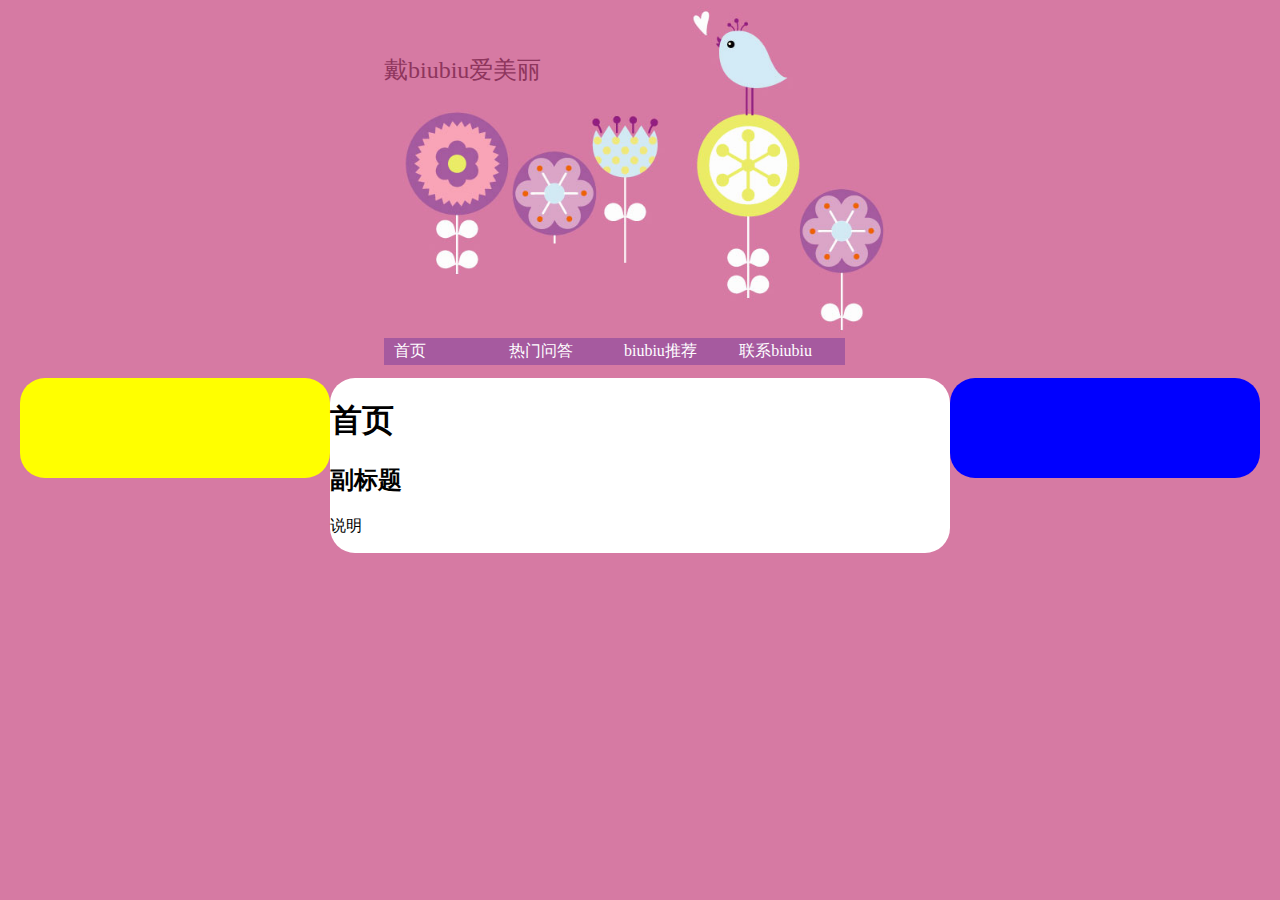
==== index.html @ 7aa86cf1 "only load markdown" ====
<!doctype html>
<html>
  <head>
    <meta charset='utf-8'>
    <title>戴biubiu爱美丽</title>
    <link rel='stylesheet' type='text/css' href='stylesheets/style.css'>
    <script type='text/javascript' src='https://code.jquery.com/jquery-2.1.1.min.js'></script>
    <script type='text/javascript' src='libs/Markdown.Converter.js'></script>    
  </head>
  <body>
    <div class='header'>
      <img class='header_img' src='images/sinablogb.jpg'></img>    
      <h3>戴biubiu爱美丽</h3>
    </div>
    
    <div class='header_links'>
      <ul>
        <li><a href="#main.md">首页</a></li>
        <li><a href="#faq.md">热门问答</a></li>
        <li><a href="#recommend.md">biubiu推荐</a></li>        
        <li><a href="#contact.md">联系biubiu</a></li>
      </ul>
    </div>
    <div class='main_container'>
      <div class='blog_list'></div>
      <div class='content_body'></div>      
      <div class='recommend_list'></div>        
    </div>




    <script type="text/javascript">
      var loadContent = function(path) {
        // $( '.content_body' ).load( path );
        var converter = new Markdown.Converter(),
            markdownToHtml = converter.makeHtml;
        $.get(path)
         .success(function (data) {
            $('.content_body').html(markdownToHtml(data));
        });
      };        
      
      $(function() {
        $(window).on('hashchange',function(){ 
           loadContent(location.hash.slice(1));
        });

        loadContent('main.md');
      })
    </script>

  </body>
</html>
---- stylesheets/style.css ----
body {
  margin: 0px;
  background:  #D67AA3;
  min-width: 1200px;
}

body > .header{
  width : 100%;  
  min-width: 1200px;  
}
/* header image and page tile */
body > .header > img.header_img{
  width : 100%;
}
body > .header > h3 {
  font-family: 微软雅黑, 黑体;
  font-weight: 300;
  font-size: 24px;
  display: inline;
  color: #8E355D;
  top : 30px;
  left : 30%;
  position: absolute;
}

/* header links disaply in horizental */
.header_links {
    left: 30%;
    top: auto;
    min-width: 1200px;
    position: absolute;
}
.header_links > ul {
    float: left;
    width: 100%;
    padding: 0;
    margin: 0;
    list-style-type: none;
}
.header_links > ul > li {
    display: inline;
}
.header_links > ul > li > a {
    float: left;
    width: 6em;
    text-decoration: none;
    color: white;
    background-color: #A65A9F;
    padding: 0.2em 0.6em;
}
.header_links > ul > li > a:hover {
    background-color: #F9A4B7;
}


.main_container{
    margin-top: 40px;
    margin-left: 20px;
    margin-right: 20px; 
    min-width: 1200px;
}
.content_body {
    width: 50%;
    min-width: 600px;
    position: relative;
/*    border: 2px solid; */
    border-radius: 25px;
    background-color: white;
    min-height: 100px;
    float:left;
}
.blog_list {
    width: 25%;
    min-width: 300px;
    position: relative;
/*    border: 2px solid; */
    border-radius: 25px;
    background-color: yellow;
    min-height: 100px;
    float:left;
}
.recommend_list {
    width: 25%;
    min-width: 300px;
    position: relative;
/*    border: 2px solid; */
    border-radius: 25px;
    background-color: blue;
    min-height: 100px;
    float:left;
}
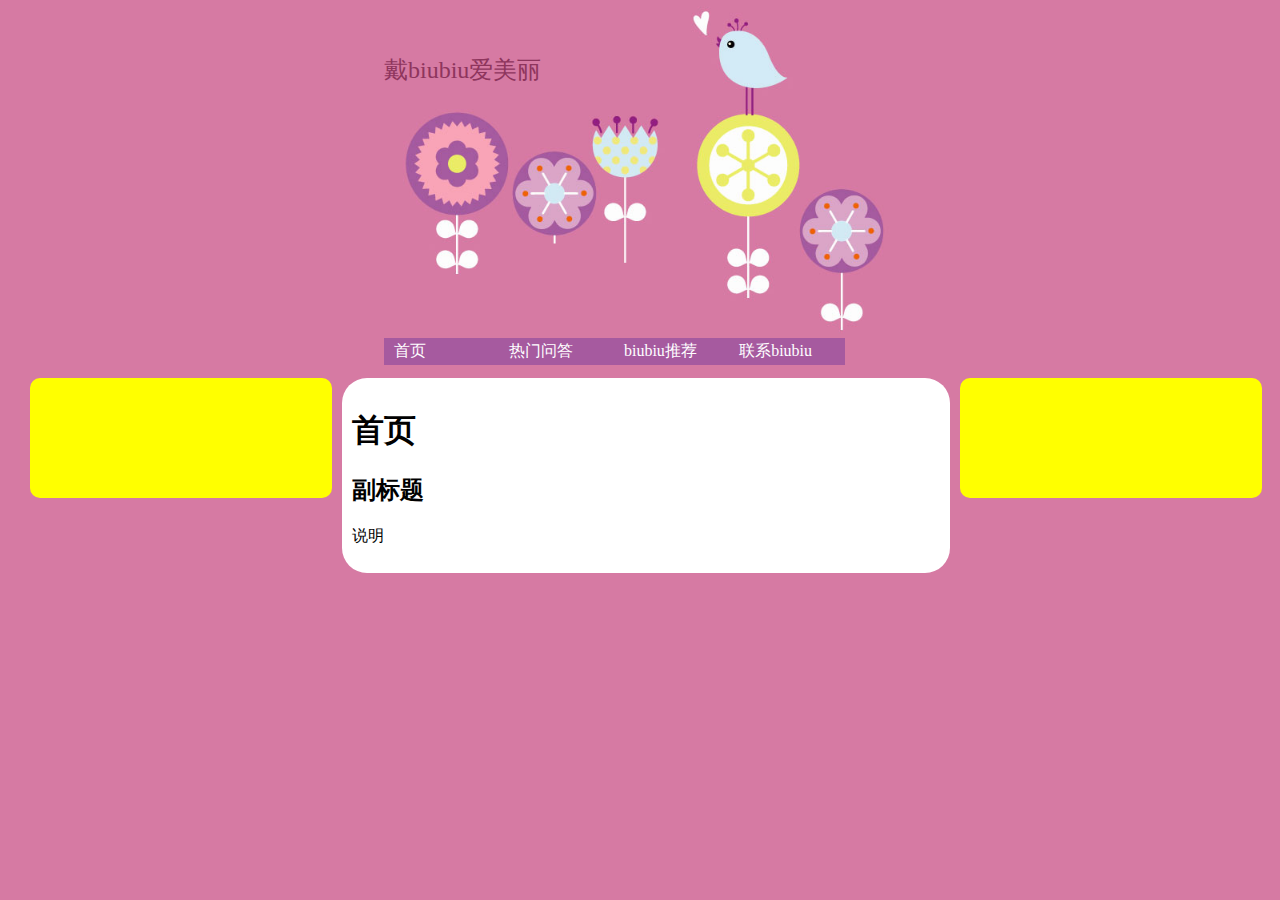
==== commit d1df69f4: "set margin and padding" ====
--- a/index.html
+++ b/index.html
@@ -32,13 +32,18 @@
 
     <script type="text/javascript">
       var loadContent = function(path) {
-        // $( '.content_body' ).load( path );
         var converter = new Markdown.Converter(),
             markdownToHtml = converter.makeHtml;
         $.get(path)
          .success(function (data) {
             $('.content_body').html(markdownToHtml(data));
-        });
+          })
+         .fail(function() {
+            $.get(path)
+             .success(function (data) {
+              $('.content_body').html(markdownToHtml(data));
+             })
+          });
       };        
       
       $(function() {
--- a/stylesheets/style.css
+++ b/stylesheets/style.css
@@ -58,35 +58,30 @@
     margin-left: 20px;
     margin-right: 20px; 
     min-width: 1200px;
+    width: 100%;
 }
 .content_body {
-    width: 50%;
-    min-width: 600px;
+    width: 46%;
+    min-width: 560px;
     position: relative;
-/*    border: 2px solid; */
     border-radius: 25px;
     background-color: white;
     min-height: 100px;
     float:left;
+    padding: 10px;
+    margin-right: 10px;     
 }
-.blog_list {
-    width: 25%;
-    min-width: 300px;
+.blog_list, .recommend_list{
+    width: 22%;
+    min-width: 260px;
     position: relative;
-/*    border: 2px solid; */
-    border-radius: 25px;
+    border-radius: 10px;
     background-color: yellow;
     min-height: 100px;
     float:left;
+    padding: 10px;
+    margin-right: 10px; 
 }
-.recommend_list {
-    width: 25%;
-    min-width: 300px;
-    position: relative;
-/*    border: 2px solid; */
-    border-radius: 25px;
-    background-color: blue;
-    min-height: 100px;
-    float:left;
+.blog_list{
+  margin-left: 10px;
 }
-
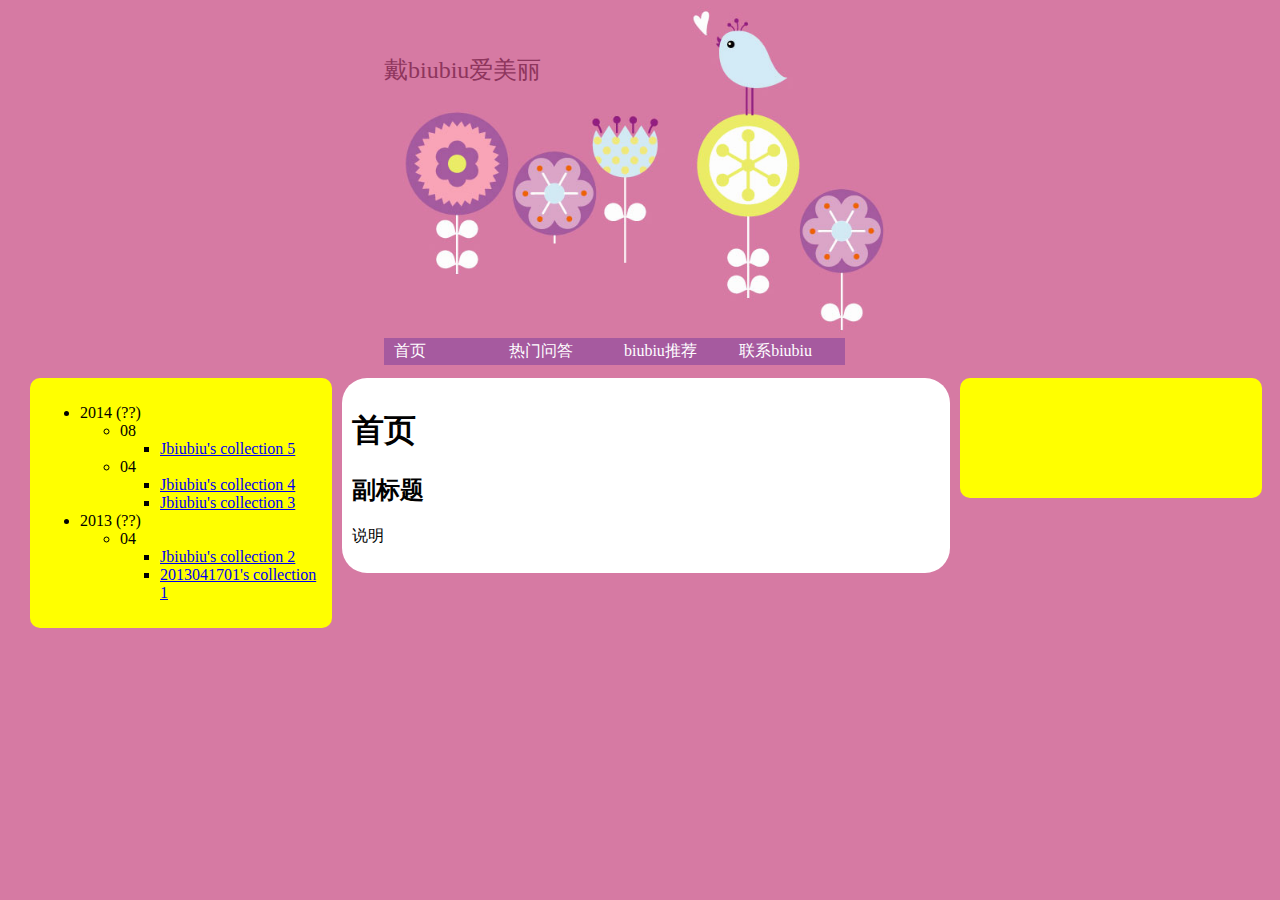
==== commit 60286fc2: "update section name" ====
--- a/index.html
+++ b/index.html
@@ -4,8 +4,7 @@
     <meta charset='utf-8'>
     <title>戴biubiu爱美丽</title>
     <link rel='stylesheet' type='text/css' href='stylesheets/style.css'>
-    <script type='text/javascript' src='https://code.jquery.com/jquery-2.1.1.min.js'></script>
-    <script type='text/javascript' src='libs/Markdown.Converter.js'></script>    
+    <script data-main="javascripts/main" src="javascripts/libs/require.js"></script>
   </head>
   <body>
     <div class='header'>
@@ -24,36 +23,8 @@
     <div class='main_container'>
       <div class='blog_list'></div>
       <div class='content_body'></div>      
-      <div class='recommend_list'></div>        
+      <div class='gallary'></div>        
     </div>
-
-
-
-
-    <script type="text/javascript">
-      var loadContent = function(path) {
-        var converter = new Markdown.Converter(),
-            markdownToHtml = converter.makeHtml;
-        $.get(path)
-         .success(function (data) {
-            $('.content_body').html(markdownToHtml(data));
-          })
-         .fail(function() {
-            $.get(path)
-             .success(function (data) {
-              $('.content_body').html(markdownToHtml(data));
-             })
-          });
-      };        
-      
-      $(function() {
-        $(window).on('hashchange',function(){ 
-           loadContent(location.hash.slice(1));
-        });
-
-        loadContent('main.md');
-      })
-    </script>
 
   </body>
 </html>--- a/stylesheets/style.css
+++ b/stylesheets/style.css
@@ -71,7 +71,7 @@
     padding: 10px;
     margin-right: 10px;     
 }
-.blog_list, .recommend_list{
+.blog_list, .gallary{
     width: 22%;
     min-width: 260px;
     position: relative;
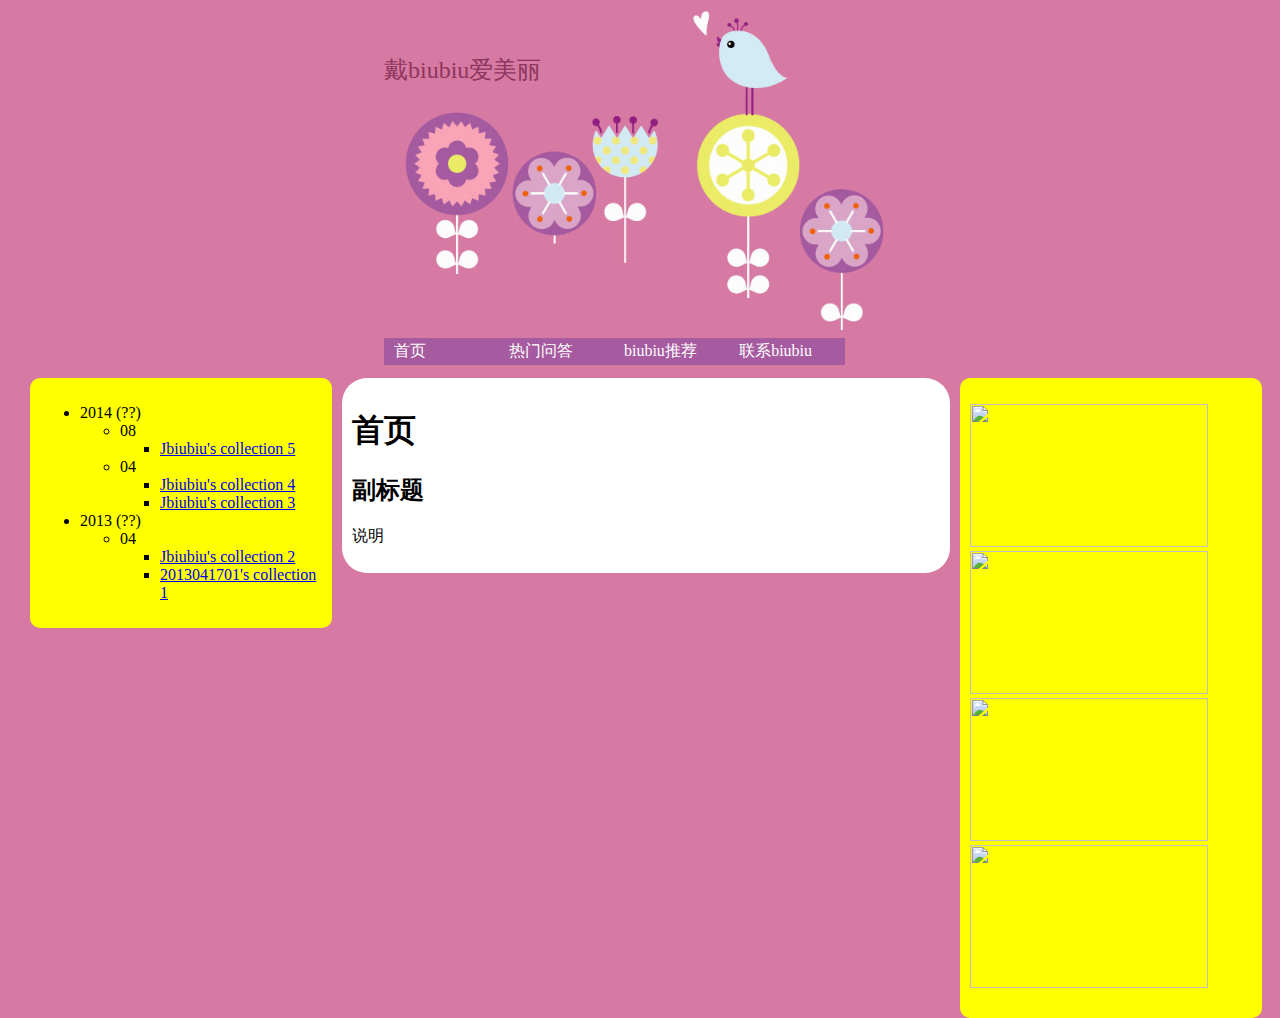
==== commit b850a9b8: "update path" ====
--- a/index.html
+++ b/index.html
@@ -14,16 +14,16 @@
     
     <div class='header_links'>
       <ul>
-        <li><a href="#main.md">首页</a></li>
-        <li><a href="#faq.md">热门问答</a></li>
-        <li><a href="#recommend.md">biubiu推荐</a></li>        
-        <li><a href="#contact.md">联系biubiu</a></li>
+        <li><a href="#main">首页</a></li>
+        <li><a href="#faq">热门问答</a></li>
+        <li><a href="#recommend">biubiu推荐</a></li>        
+        <li><a href="#contact">联系biubiu</a></li>
       </ul>
     </div>
     <div class='main_container'>
       <div class='blog_list'></div>
       <div class='content_body'></div>      
-      <div class='gallary'></div>        
+      <div class='gallery'></div>        
     </div>
 
   </body>
--- a/stylesheets/style.css
+++ b/stylesheets/style.css
@@ -71,7 +71,7 @@
     padding: 10px;
     margin-right: 10px;     
 }
-.blog_list, .gallary{
+.blog_list, .gallery{
     width: 22%;
     min-width: 260px;
     position: relative;
